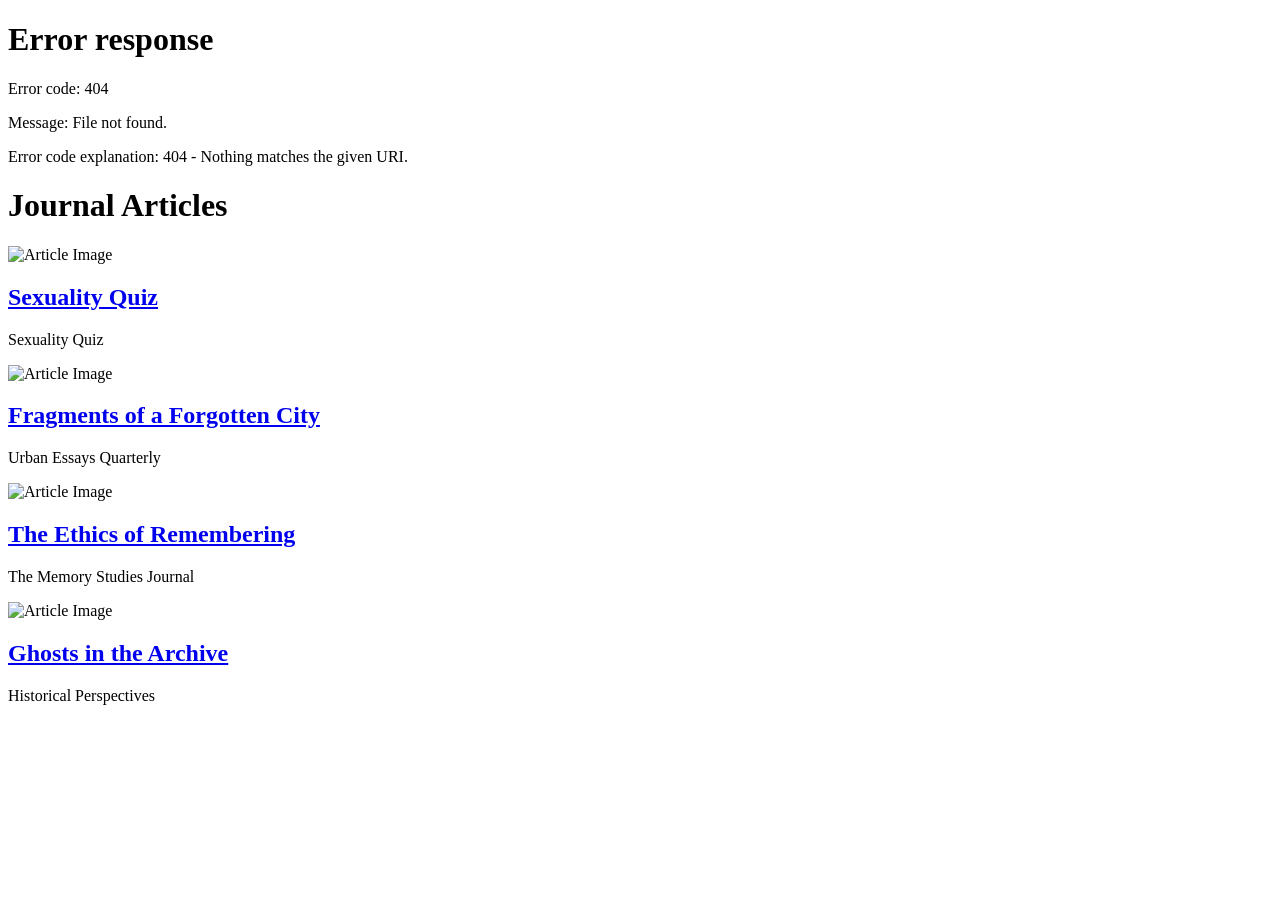
==== publications.html @ e3a3e7d5 "n" ====
<!DOCTYPE html>
<html lang="en">
<head>
  <meta charset="UTF-8" />
  <meta name="viewport" content="width=device-width, initial-scale=1.0" />
  <title>Journal Articles</title>
   <link rel="stylesheet" href="./style.css" />
</head>
<body>
  <!-- menu header -->
<div id="header-placeholder"></div>
<!-- load header -->
<script>
  fetch("header.html")
    .then(res => res.text())
    .then(html => {
      document.getElementById("header-placeholder").innerHTML = html;
    });
</script>
  
  <div class="container2">
    <h1>Journal Articles</h1>
    <div class="article-grid">
      <div class="article-card">
        <img class="article-image" src="https://jimmybutterfield.github.io/digital-writing-twine/" alt="Article Image" />
        <div class="article-content">
          <h2 class="article-title"><a href="#">Sexuality Quiz</a></h2>
          <p class="journal-name">Sexuality Quiz</p>
        </div>
      </div>

      <div class="article-card">
        <img class="article-image" src="https://jimmybutterfield.github.io/digital-writing-twine/" alt="Article Image" />
        <div class="article-content">
          <h2 class="article-title"><a href="#">Fragments of a Forgotten City</a></h2>
          <p class="journal-name">Urban Essays Quarterly</p>
        </div>
      </div>

      <div class="article-card">
        <img class="article-image" src="https://jimmybutterfield.github.io/digital-writing-twine/" alt="Article Image" />
        <div class="article-content">
          <h2 class="article-title"><a href="#">The Ethics of Remembering</a></h2>
          <p class="journal-name">The Memory Studies Journal</p>
        </div>
      </div>

      <div class="article-card">
        <img class="article-image" src="https://jimmybutterfield.github.io/digital-writing-twine/" alt="Article Image" />
        <div class="article-content">
          <h2 class="article-title"><a href="#">Ghosts in the Archive</a></h2>
          <p class="journal-name">Historical Perspectives</p>
        </div>
      </div>
    </div>
  </div>
</body>
</html>
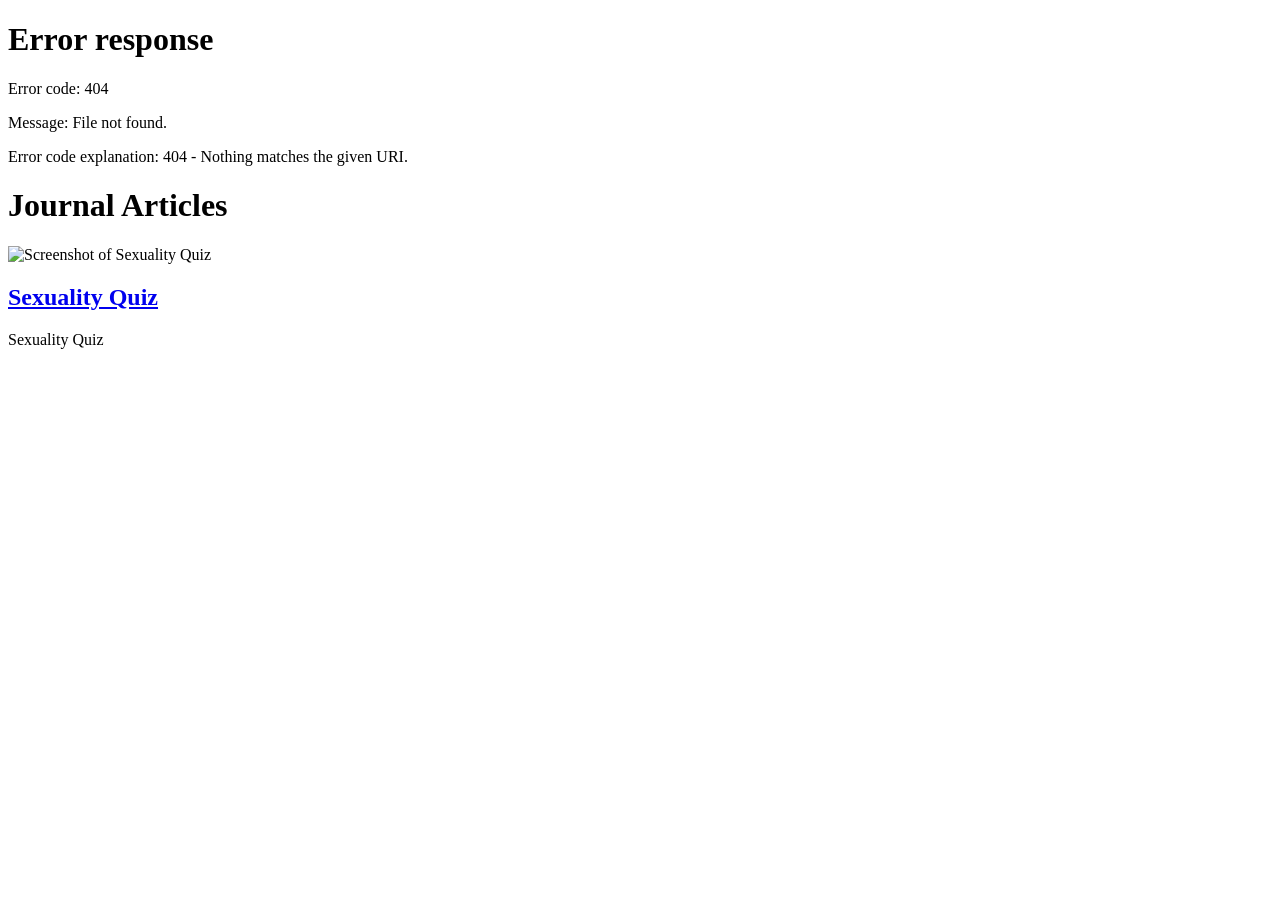
==== commit 84893e62: "j" ====
--- a/publications.html
+++ b/publications.html
@@ -22,34 +22,12 @@
     <h1>Journal Articles</h1>
     <div class="article-grid">
       <div class="article-card">
-        <img class="article-image" src="https://jimmybutterfield.github.io/digital-writing-twine/" alt="Article Image" />
-        <div class="article-content">
+<img class="article-image" src="./img/sexuality-quiz.png" alt="Screenshot of Sexuality Quiz" />        <div class="article-content">
           <h2 class="article-title"><a href="#">Sexuality Quiz</a></h2>
           <p class="journal-name">Sexuality Quiz</p>
         </div>
       </div>
 
-      <div class="article-card">
-        <img class="article-image" src="https://jimmybutterfield.github.io/digital-writing-twine/" alt="Article Image" />
-        <div class="article-content">
-          <h2 class="article-title"><a href="#">Fragments of a Forgotten City</a></h2>
-          <p class="journal-name">Urban Essays Quarterly</p>
-        </div>
-      </div>
-
-      <div class="article-card">
-        <img class="article-image" src="https://jimmybutterfield.github.io/digital-writing-twine/" alt="Article Image" />
-        <div class="article-content">
-          <h2 class="article-title"><a href="#">The Ethics of Remembering</a></h2>
-          <p class="journal-name">The Memory Studies Journal</p>
-        </div>
-      </div>
-
-      <div class="article-card">
-        <img class="article-image" src="https://jimmybutterfield.github.io/digital-writing-twine/" alt="Article Image" />
-        <div class="article-content">
-          <h2 class="article-title"><a href="#">Ghosts in the Archive</a></h2>
-          <p class="journal-name">Historical Perspectives</p>
         </div>
       </div>
     </div>
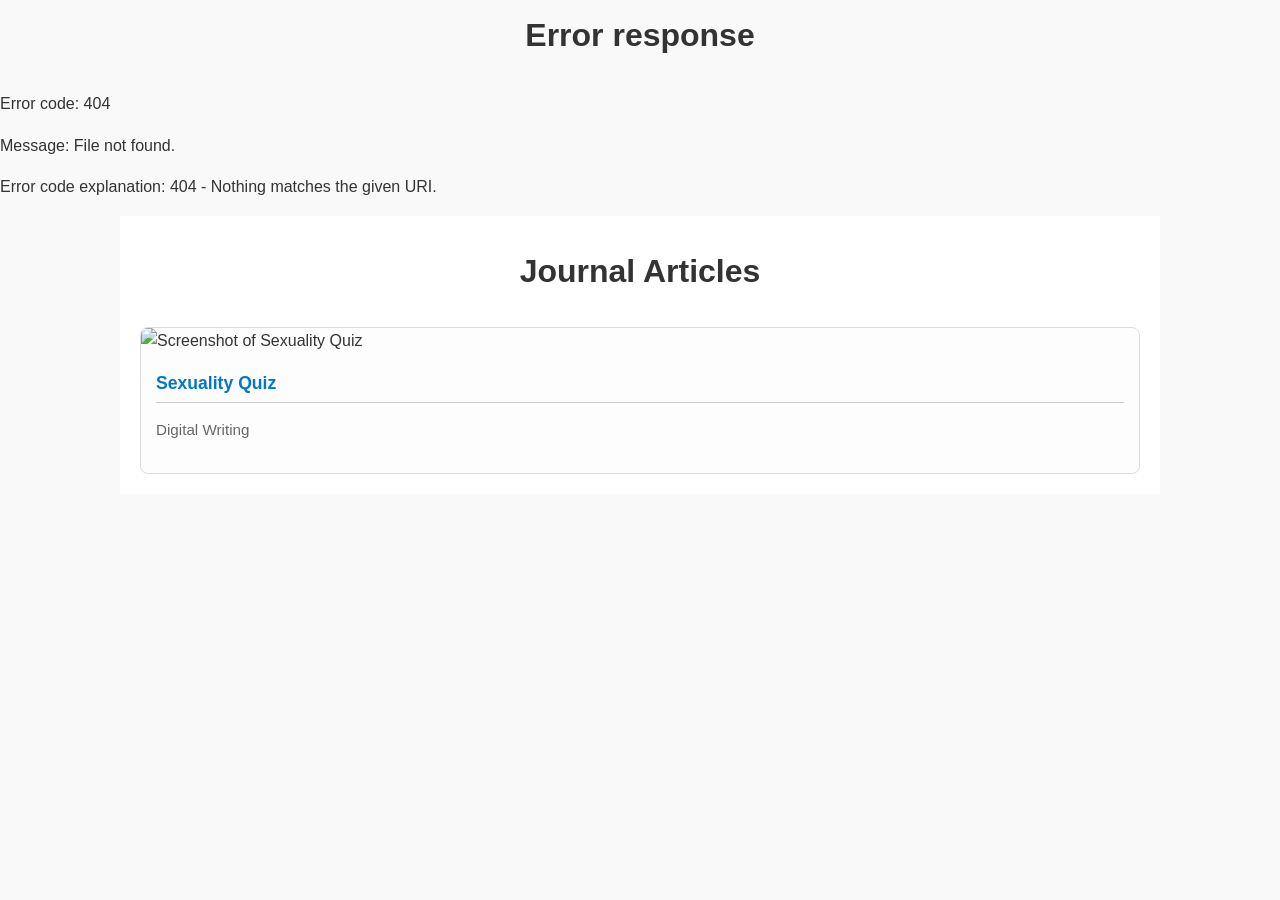
==== commit 7a8fa6e3: "Update publications.html" ====
--- a/publications.html
+++ b/publications.html
@@ -24,7 +24,7 @@
       <div class="article-card">
 <img class="article-image" src="./img/sexuality-quiz.png" alt="Screenshot of Sexuality Quiz" />        <div class="article-content">
           <h2 class="article-title"><a href="#">Sexuality Quiz</a></h2>
-          <p class="journal-name">Sexuality Quiz</p>
+          <p class="journal-name">Digital Writing</p>
         </div>
       </div>
 
--- a/style.css
+++ b/style.css
@@ -0,0 +1,173 @@
+/* make comments within this syntax */
+
+body {
+  font-family: Arial, sans-serif;
+  line-height: 1.6;
+  margin: 0;
+  padding: 0;
+  background-color: #f9f9f9;
+  color: #333333;
+}
+.container {
+  max-width: 800px;
+  margin: auto;
+  padding: 20px;
+  background-color: #ffffff;
+}
+header {
+  text-align: center;
+  padding-bottom: 20px;
+}
+header img {
+  width: 150px;
+  border-radius: 50%;
+}
+h1 {
+  margin: 10px 0 5px;
+  text-align: center;
+  margin-bottom: 30px;
+}
+h2 {
+  color: #444444;
+  border-bottom: 1px solid #cccccc;
+  padding-bottom: 5px;
+  margin-top: 30px;
+}
+ul {
+  padding-left: 20px;
+}
+a {
+  color: #0077cc;
+  text-decoration: none;
+}
+a:hover {
+  text-decoration: underline;
+}
+.contact,
+.socials {
+  margin-top: 30px;
+}
+
+/* styling for publications.html */
+.container2 {
+  max-width: 1000px;
+  margin: auto;
+  padding: 20px;
+  background-color: #ffffff;
+}
+.article-grid {
+  display: grid;
+  grid-template-columns: repeat(auto-fit, minmax(280px, 1fr));
+  gap: 20px;
+}
+.article-card {
+  background: #fdfdfd;
+  border: 1px solid #dddddd;
+  border-radius: 8px;
+  overflow: hidden;
+  transition: transform 0.3s ease;
+}
+.article-card:hover {
+  transform: scale(1.02);
+}
+.article-image {
+  width: 100%;
+  height: 180px;
+  object-fit: cover;
+}
+.article-content {
+  padding: 15px;
+}
+.article-title {
+  font-size: 1.1em;
+  margin: 0 0 10px;
+}
+.article-title a {
+  text-decoration: none;
+  color: #0077cc;
+}
+.article-title a:hover {
+  text-decoration: underline;
+}
+.journal-name {
+  color: #666666;
+  font-size: 0.95em;
+}
+
+/* styling for header.html */
+.navbar {
+  width: 100%;
+  background-color: #333333;
+  color: white;
+  padding: 10px 10px;
+}
+.navbar nav {
+  display: flex;
+  flex-wrap: wrap;
+  gap: 0.75rem;
+}
+.navbar nav a:hover {
+  text-decoration: underline;
+}
+
+.navbar nav a {
+  color: white;
+  text-decoration: none;
+}
+
+.spacer {
+  height: 20px;
+}
+    .gallery {
+      font-family: sans-serif;
+      margin: 0;
+      padding: 0;
+      background-color: #f9f9f9;
+      display: flex;
+      flex-direction: column;
+      align-items: center;
+    }
+
+    .feature-box {
+      display: flex;
+      flex-direction: column;
+      align-items: center;
+      background: white;
+      box-shadow: 0 2px 10px rgba(0, 0, 0, 0.1);
+      border-radius: 1rem;
+      max-width: 800px;
+      padding: 2rem;
+      margin: 2rem;
+      text-align: center;
+    }
+    .feature-box img {
+      width: 100%;
+      max-height: 400px;
+      object-fit: cover;
+      border-radius: 1rem;
+      margin-bottom: 1.5rem;
+    }
+    .feature-box h2 {
+      margin-bottom: 1rem;
+    }
+    .feature-box p {
+      margin-bottom: 1rem;
+    }
+    .nav-buttons {
+      display: flex;
+      justify-content: space-between;
+      width: 100%;
+      max-width: 800px;
+      margin-top: 1rem;
+    }
+    .nav-buttons button {
+      background-color: #333333;
+      color: white;
+      border: none;
+      padding: 0.75rem 1.5rem;
+      border-radius: 0.5rem;
+      cursor: pointer;
+    }
+    .nav-buttons button:hover {
+      background-color: #555555;
+    }
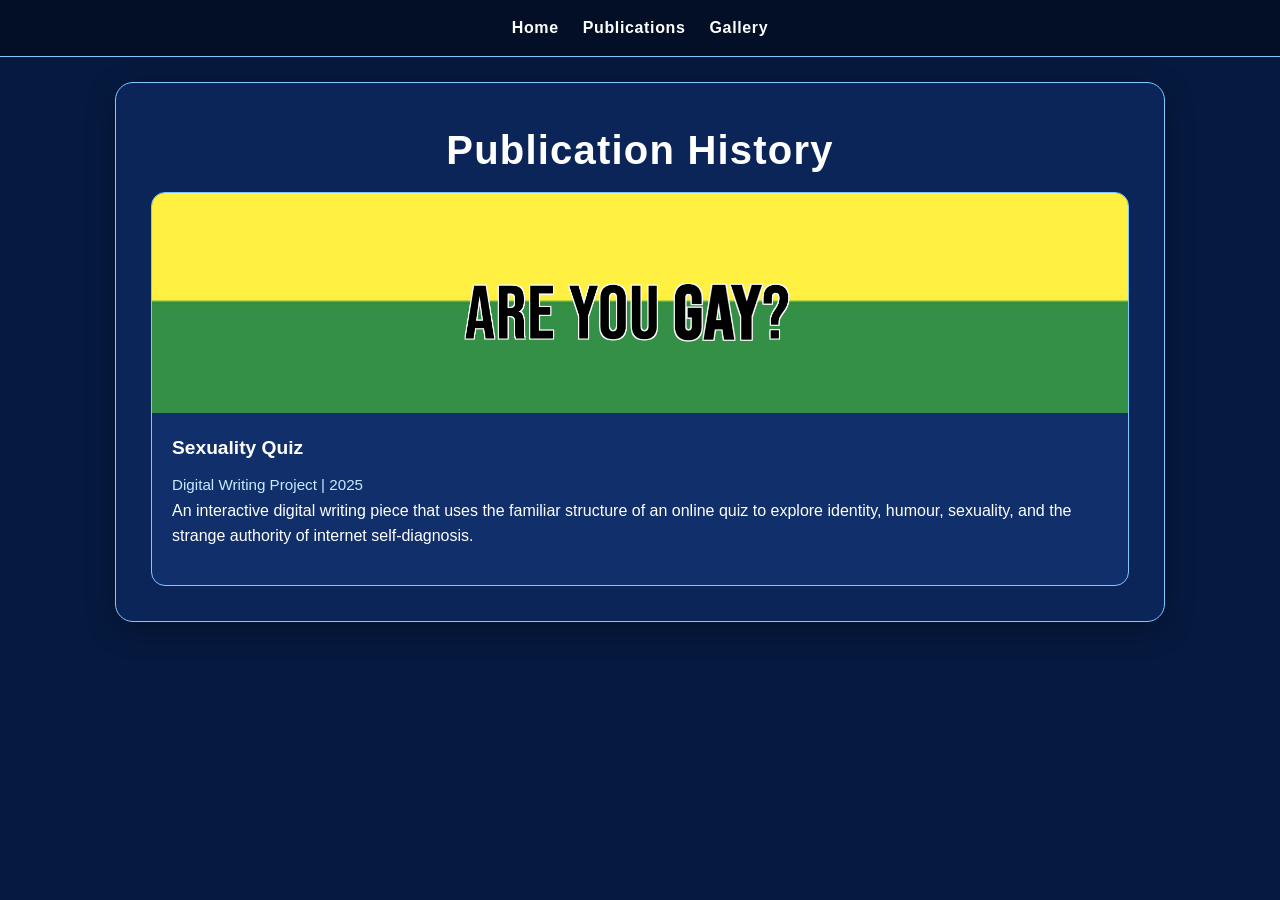
==== commit c9788e60: "n" ====
--- a/publications.html
+++ b/publications.html
@@ -1,36 +1,56 @@
 <!DOCTYPE html>
 <html lang="en">
-<head>
-  <meta charset="UTF-8" />
-  <meta name="viewport" content="width=device-width, initial-scale=1.0" />
-  <title>Journal Articles</title>
-   <link rel="stylesheet" href="./style.css" />
-</head>
-<body>
-  <!-- menu header -->
-<div id="header-placeholder"></div>
-<!-- load header -->
-<script>
-  fetch("header.html")
-    .then(res => res.text())
-    .then(html => {
-      document.getElementById("header-placeholder").innerHTML = html;
-    });
-</script>
-  
-  <div class="container2">
-    <h1>Journal Articles</h1>
-    <div class="article-grid">
-      <div class="article-card">
-<img class="article-image" src="./img/sexuality-quiz.png" alt="Screenshot of Sexuality Quiz" />        <div class="article-content">
-          <h2 class="article-title"><a href="#">Sexuality Quiz</a></h2>
-          <p class="journal-name">Digital Writing</p>
-        </div>
+  <head>
+    <meta charset="UTF-8" />
+    <meta name="viewport" content="width=device-width, initial-scale=1.0" />
+
+    <title>Publications | Jimmy Butterfield</title>
+    <link rel="stylesheet" href="./style.css" />
+  </head>
+
+  <body>
+    <!-- menu header -->
+    <div id="header-placeholder"></div>
+
+    <!-- load header -->
+    <script>
+      fetch("header.html")
+        .then((res) => res.text())
+        .then((html) => {
+          document.getElementById("header-placeholder").innerHTML = html;
+        });
+    </script>
+
+    <main class="container2">
+      <h1>Publication History</h1>
+
+      <div class="article-grid">
+        <article class="article-card">
+          <a href="https://jimmybutterfield.github.io/digital-writing-twine/">
+            <img
+              class="article-image"
+              src="./img/quiz.png"
+              alt="Screenshot from Sexuality Quiz"
+            />
+          </a>
+
+          <div class="article-content">
+            <h2 class="article-title">
+              <a href="https://jimmybutterfield.github.io/digital-writing-twine/">
+                Sexuality Quiz
+              </a>
+            </h2>
+
+            <p class="journal-name">Digital Writing Project | 2025</p>
+
+            <p>
+              An interactive digital writing piece that uses the familiar structure of an
+              online quiz to explore identity, humour, sexuality, and the strange authority
+              of internet self-diagnosis.
+            </p>
+          </div>
+        </article>
       </div>
-
-        </div>
-      </div>
-    </div>
-  </div>
-</body>
-</html>
+    </main>
+  </body>
+</html>
--- a/style.css
+++ b/style.css
@@ -1,173 +1,282 @@
-/* make comments within this syntax */
+/* Global styling */
+
+* {
+  box-sizing: border-box;
+}
 
 body {
   font-family: Arial, sans-serif;
   line-height: 1.6;
   margin: 0;
   padding: 0;
-  background-color: #f9f9f9;
-  color: #333333;
-}
+  background-color: #061a40;
+  color: #ffffff;
+}
+
+/* General text styling */
+
+h1,
+h2,
+h3,
+p {
+  margin-top: 0;
+}
+
+h1 {
+  text-align: center;
+  margin-bottom: 10px;
+  font-size: 2.5rem;
+  letter-spacing: 0.03em;
+}
+
+h2 {
+  color: #ffffff;
+  border-bottom: 1px solid #7ec8ff;
+  padding-bottom: 5px;
+  margin-top: 35px;
+}
+
+p {
+  color: #ffffff;
+}
+
+ul {
+  padding-left: 20px;
+}
+
+a {
+  color: #7ec8ff;
+  text-decoration: none;
+  font-weight: bold;
+}
+
+a:hover {
+  color: #c7ecff;
+  text-decoration: underline;
+}
+
+/* Navigation/header styling */
+
+.navbar {
+  width: 100%;
+  background-color: #020f26;
+  padding: 15px 20px;
+  border-bottom: 1px solid #7ec8ff;
+}
+
+.navbar nav {
+  display: flex;
+  justify-content: center;
+  flex-wrap: wrap;
+  gap: 1.5rem;
+}
+
+.navbar nav a {
+  color: #ffffff;
+  text-decoration: none;
+  font-weight: bold;
+  letter-spacing: 0.04em;
+}
+
+.navbar nav a:hover {
+  color: #7ec8ff;
+  text-decoration: none;
+}
+
+.spacer {
+  height: 25px;
+}
+
+/* Homepage styling */
+
 .container {
-  max-width: 800px;
-  margin: auto;
-  padding: 20px;
-  background-color: #ffffff;
-}
-header {
+  max-width: 850px;
+  margin: 0 auto 50px auto;
+  padding: 35px;
+  background-color: #0b2559;
+  border: 1px solid #7ec8ff;
+  border-radius: 18px;
+  box-shadow: 0 8px 30px rgba(0, 0, 0, 0.3);
+}
+
+.site-intro {
   text-align: center;
   padding-bottom: 20px;
 }
-header img {
-  width: 150px;
+
+.site-intro img {
+  width: 160px;
+  height: 160px;
+  object-fit: cover;
   border-radius: 50%;
-}
-h1 {
-  margin: 10px 0 5px;
-  text-align: center;
-  margin-bottom: 30px;
-}
-h2 {
-  color: #444444;
-  border-bottom: 1px solid #cccccc;
-  padding-bottom: 5px;
-  margin-top: 30px;
-}
-ul {
-  padding-left: 20px;
-}
-a {
-  color: #0077cc;
-  text-decoration: none;
-}
-a:hover {
-  text-decoration: underline;
-}
+  border: 3px solid #7ec8ff;
+  margin-bottom: 20px;
+}
+
+.tagline {
+  color: #c7ecff;
+  font-size: 1rem;
+  margin-bottom: 0;
+}
+
 .contact,
 .socials {
   margin-top: 30px;
 }
 
-/* styling for publications.html */
+/* Publications page styling */
+
 .container2 {
-  max-width: 1000px;
-  margin: auto;
-  padding: 20px;
-  background-color: #ffffff;
-}
+  max-width: 1050px;
+  margin: 0 auto 50px auto;
+  padding: 35px;
+  background-color: #0b2559;
+  border: 1px solid #7ec8ff;
+  border-radius: 18px;
+  box-shadow: 0 8px 30px rgba(0, 0, 0, 0.3);
+}
+
 .article-grid {
   display: grid;
   grid-template-columns: repeat(auto-fit, minmax(280px, 1fr));
-  gap: 20px;
-}
+  gap: 25px;
+}
+
 .article-card {
-  background: #fdfdfd;
-  border: 1px solid #dddddd;
+  background-color: #102f6b;
+  border: 1px solid #7ec8ff;
+  border-radius: 14px;
+  overflow: hidden;
+  transition: transform 0.3s ease, box-shadow 0.3s ease;
+}
+
+.article-card:hover {
+  transform: translateY(-5px);
+  box-shadow: 0 8px 25px rgba(126, 200, 255, 0.25);
+}
+
+.article-image {
+  width: 100%;
+  height: 220px;
+  object-fit: cover;
+  display: block;
+}
+
+.article-content {
+  padding: 20px;
+}
+
+.article-title {
+  font-size: 1.2rem;
+  margin: 0 0 10px;
+  border-bottom: none;
+  padding-bottom: 0;
+}
+
+.article-title a {
+  color: #ffffff;
+}
+
+.article-title a:hover {
+  color: #7ec8ff;
+}
+
+.journal-name {
+  color: #c7ecff;
+  font-size: 0.95rem;
+  margin-bottom: 0;
+}
+
+/* Gallery page styling */
+
+.gallery {
+  max-width: 900px;
+  margin: 0 auto 50px auto;
+  padding: 35px;
+  background-color: #0b2559;
+  border: 1px solid #7ec8ff;
+  border-radius: 18px;
+  box-shadow: 0 8px 30px rgba(0, 0, 0, 0.3);
+}
+
+.feature-box {
+  display: flex;
+  flex-direction: column;
+  align-items: center;
+  background-color: #102f6b;
+  border: 1px solid #7ec8ff;
+  border-radius: 16px;
+  padding: 30px;
+  text-align: center;
+}
+
+.feature-box img {
+  width: 100%;
+  max-height: 420px;
+  object-fit: cover;
+  border-radius: 14px;
+  margin-bottom: 25px;
+}
+
+.feature-box h2 {
+  border-bottom: none;
+  margin-top: 0;
+  margin-bottom: 15px;
+}
+
+.feature-box p {
+  max-width: 700px;
+}
+
+#featureMeta {
+  color: #c7ecff;
+}
+
+.nav-buttons {
+  display: flex;
+  justify-content: space-between;
+  gap: 15px;
+  width: 100%;
+  margin-top: 25px;
+}
+
+.nav-buttons button {
+  background-color: #7ec8ff;
+  color: #061a40;
+  border: none;
+  padding: 12px 22px;
   border-radius: 8px;
-  overflow: hidden;
-  transition: transform 0.3s ease;
-}
-.article-card:hover {
-  transform: scale(1.02);
-}
-.article-image {
-  width: 100%;
-  height: 180px;
-  object-fit: cover;
-}
-.article-content {
-  padding: 15px;
-}
-.article-title {
-  font-size: 1.1em;
-  margin: 0 0 10px;
-}
-.article-title a {
-  text-decoration: none;
-  color: #0077cc;
-}
-.article-title a:hover {
-  text-decoration: underline;
-}
-.journal-name {
-  color: #666666;
-  font-size: 0.95em;
-}
-
-/* styling for header.html */
-.navbar {
-  width: 100%;
-  background-color: #333333;
-  color: white;
-  padding: 10px 10px;
-}
-.navbar nav {
-  display: flex;
-  flex-wrap: wrap;
-  gap: 0.75rem;
-}
-.navbar nav a:hover {
-  text-decoration: underline;
-}
-
-.navbar nav a {
-  color: white;
-  text-decoration: none;
-}
-
-.spacer {
-  height: 20px;
-}
-    .gallery {
-      font-family: sans-serif;
-      margin: 0;
-      padding: 0;
-      background-color: #f9f9f9;
-      display: flex;
-      flex-direction: column;
-      align-items: center;
-    }
-
-    .feature-box {
-      display: flex;
-      flex-direction: column;
-      align-items: center;
-      background: white;
-      box-shadow: 0 2px 10px rgba(0, 0, 0, 0.1);
-      border-radius: 1rem;
-      max-width: 800px;
-      padding: 2rem;
-      margin: 2rem;
-      text-align: center;
-    }
-    .feature-box img {
-      width: 100%;
-      max-height: 400px;
-      object-fit: cover;
-      border-radius: 1rem;
-      margin-bottom: 1.5rem;
-    }
-    .feature-box h2 {
-      margin-bottom: 1rem;
-    }
-    .feature-box p {
-      margin-bottom: 1rem;
-    }
-    .nav-buttons {
-      display: flex;
-      justify-content: space-between;
-      width: 100%;
-      max-width: 800px;
-      margin-top: 1rem;
-    }
-    .nav-buttons button {
-      background-color: #333333;
-      color: white;
-      border: none;
-      padding: 0.75rem 1.5rem;
-      border-radius: 0.5rem;
-      cursor: pointer;
-    }
-    .nav-buttons button:hover {
-      background-color: #555555;
-    }+  cursor: pointer;
+  font-weight: bold;
+}
+
+.nav-buttons button:hover {
+  background-color: #c7ecff;
+}
+
+/* Mobile styling */
+
+@media (max-width: 600px) {
+  .container,
+  .container2,
+  .gallery {
+    margin: 0 15px 40px 15px;
+    padding: 25px;
+  }
+
+  h1 {
+    font-size: 2rem;
+  }
+
+  .navbar nav {
+    gap: 1rem;
+  }
+
+  .nav-buttons {
+    flex-direction: column;
+  }
+
+  .nav-buttons button {
+    width: 100%;
+  }
+}
